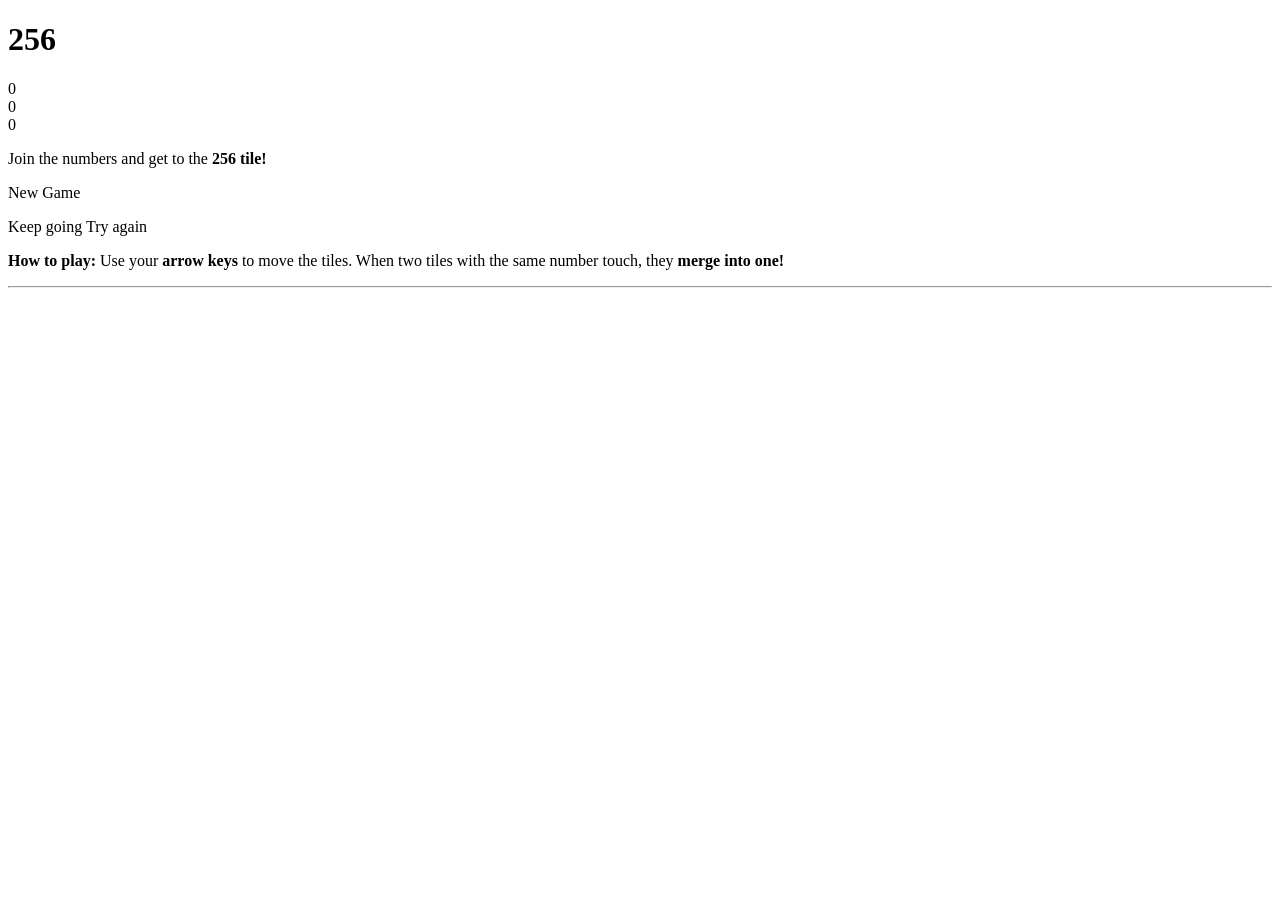
==== views/games/256.html @ 2cccf675 "修改文件名，防止浏览器缓存" ====
<!DOCTYPE html>
<html>
<head>
  <meta charset="utf-8">
  <title>新版2048，看看你在好友中排多少名吧!</title>

  <div id="wx_pic" style="margin:0 auto;display:none;">
    <img src="images/2048.png" />
  </div>

  <audio src="media/sound.wav" id="audio"></audio>

  <link href="style/main2.css" rel="stylesheet" type="text/css">
  <link rel="shortcut icon" href="favicon.ico">
  <link rel="apple-touch-icon" href="meta/apple-touch-icon.png">
  <link rel="apple-touch-startup-image" href="meta/apple-touch-startup-image-640x1096.png" media="(device-width: 320px) and (device-height: 568px) and (-webkit-device-pixel-ratio: 2)"> <!-- iPhone 5+ -->
  <link rel="apple-touch-startup-image" href="meta/apple-touch-startup-image-640x920.png"  media="(device-width: 320px) and (device-height: 480px) and (-webkit-device-pixel-ratio: 2)"> <!-- iPhone, retina -->
  <meta name="apple-mobile-web-app-capable" content="yes">
  <meta name="apple-mobile-web-app-status-bar-style" content="black">

  <meta name="HandheldFriendly" content="True">
  <meta name="MobileOptimized" content="320">
  <meta name="viewport" content="width=device-width, target-densitydpi=160dpi, initial-scale=1.0, maximum-scale=1, user-scalable=no, minimal-ui">

  <meta name="Keywords" content="新版2048，看看你在好友中排多少名吧!">
</head>
<body>
  <div class="container">
    <div class="heading">
      <h1 class="title">256</h1>
      <div class="scores-container">
        <div class="score-container">0</div>
        <div class="persent-container">0</div>
        <div class="best-container">0</div>
      </div>
    </div>

    <div class="above-game">
      <p class="game-intro">Join the numbers and get to the <strong>256 tile!</strong></p>
      <a class="restart-button">New Game</a>
    </div>

    <div class="game-container">
      <div class="game-message">
        <p></p>
        <div class="lower">
	        <a class="keep-playing-button">Keep going</a>
          <a class="retry-button"><abc>Try again</abc></a>
        </div>
      </div>

      <div class="grid-container">
        <div class="grid-row">
          <div class="grid-cell"></div>
          <div class="grid-cell"></div>
          <div class="grid-cell"></div>
        </div>
        <div class="grid-row">
          <div class="grid-cell"></div>
          <div class="grid-cell"></div>
          <div class="grid-cell"></div>
        </div>
        <div class="grid-row">
          <div class="grid-cell"></div>
          <div class="grid-cell"></div>
          <div class="grid-cell"></div>
        </div>
      </div>

      <div class="tile-container">

      </div>
    </div>

    <p class="game-explanation">
      <strong class="important">How to play:</strong> Use your <strong>arrow keys</strong> to move the tiles. When two tiles with the same number touch, they <strong>merge into one!</strong>
    </p>
    <hr>
    <p>
  </div>

  <script src="js/jquery-1.3.2.js"></script>
  <script src="js/bind_polyfill.js"></script>
  <script src="js/classlist_polyfill.js"></script>
  <script src="js/animframe_polyfill.js"></script>
  <script src="js/keyboard_input_manager.js"></script>
  <script src="js/html_actuator2.js"></script>
  <script src="js/grid.js"></script>
  <script src="js/tile.js"></script>
  <script src="js/local_storage_manager.js"></script>
  <script src="js/game_manager2.js"></script>
  <script src="js/application.js"></script>
</body>
</html>
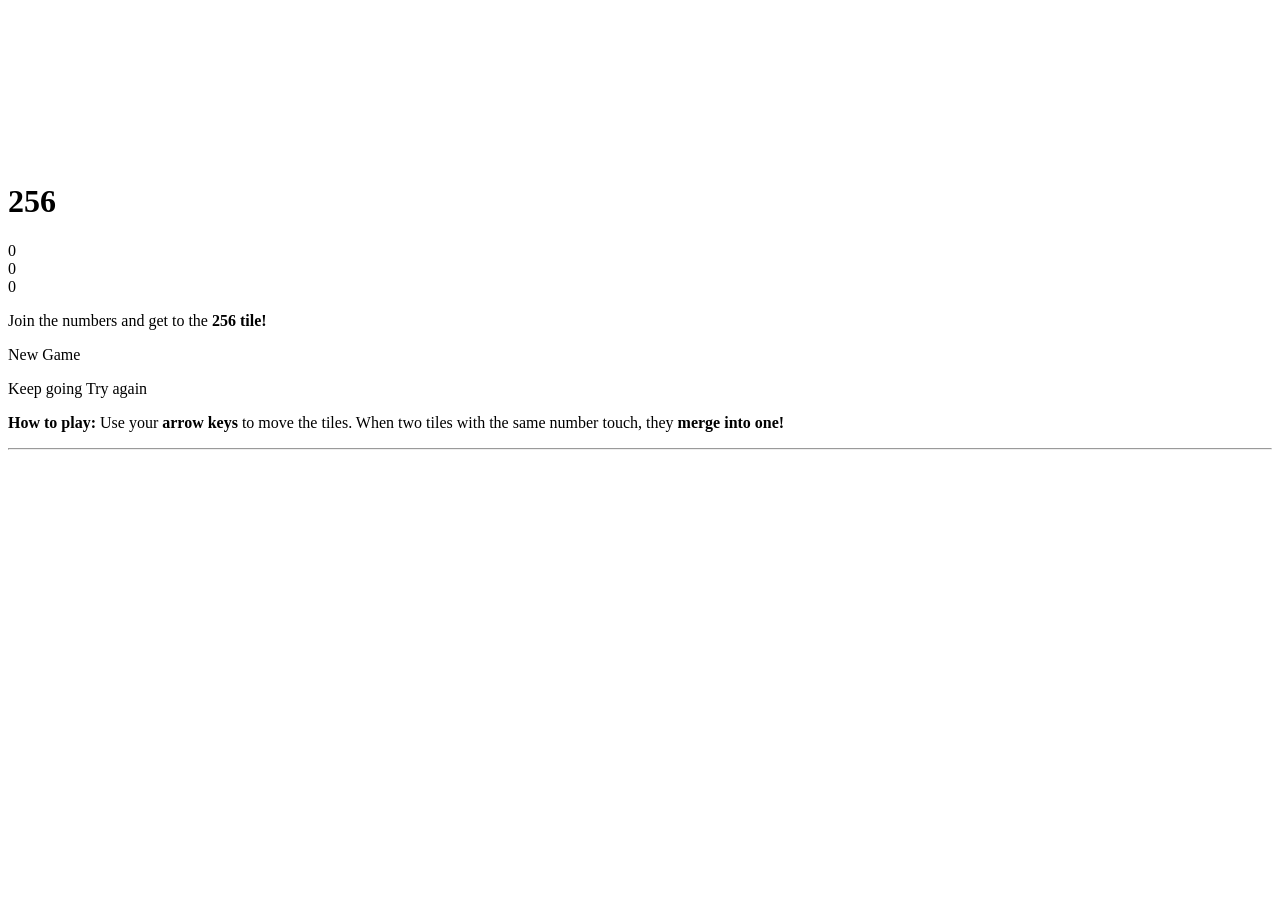
==== commit 12ea176a: "使用embed作为声音播放，放弃audio，为了兼容ios" ====
--- a/views/games/256.html
+++ b/views/games/256.html
@@ -8,7 +8,9 @@
     <img src="images/2048.png" />
   </div>
 
-  <audio src="media/sound.wav" id="audio"></audio>
+  <!--<audio src="media/sound.wav" id="audio"></audio>-->
+
+  <music><embed id="player" src="media/sound.wav" style="visibility: hidden"></embed></music>
 
   <link href="style/main2.css" rel="stylesheet" type="text/css">
   <link rel="shortcut icon" href="favicon.ico">
